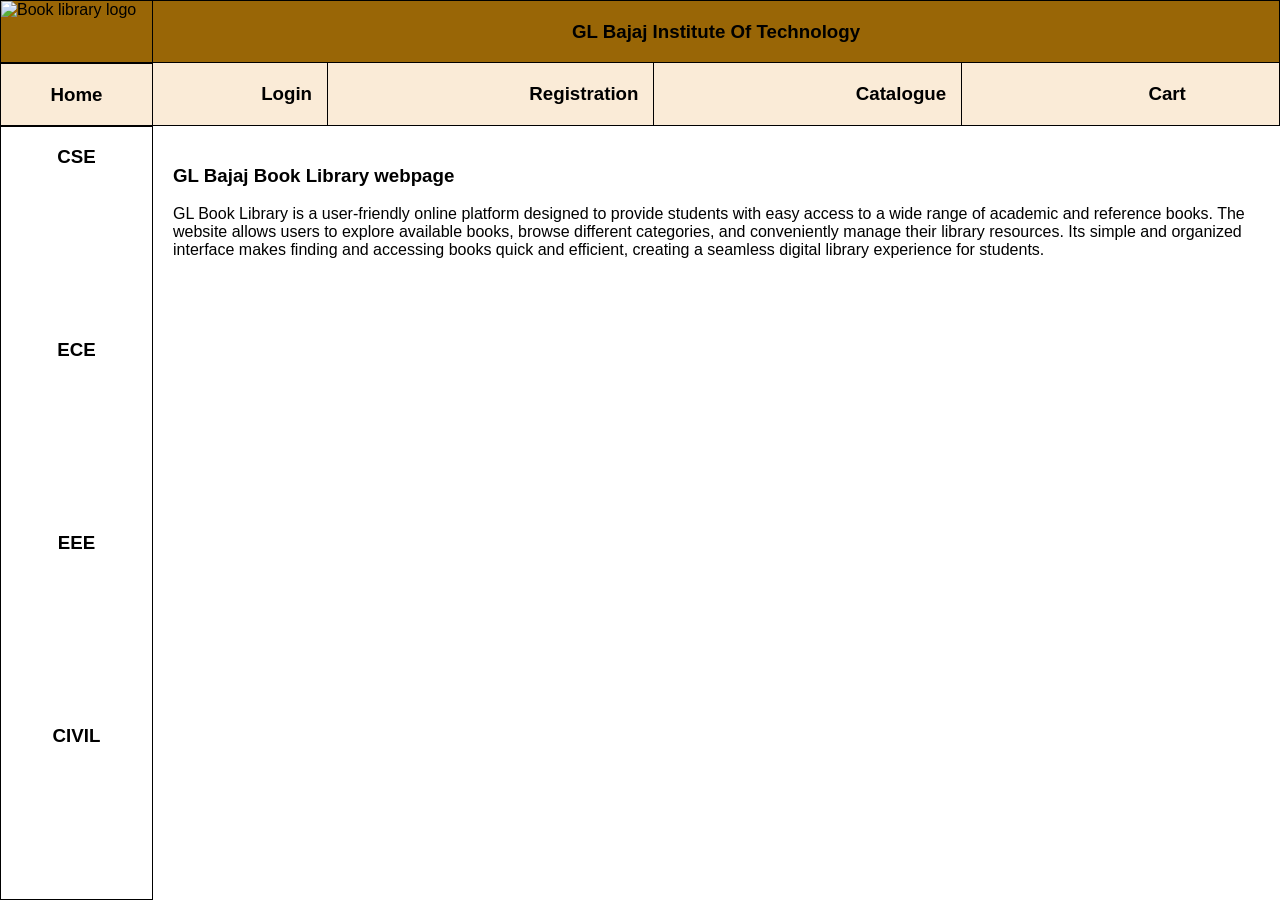
==== Experiment-1/index.html @ 23be83bc "Add WD lab experiments 1-9" ====
<!DOCTYPE html>
<html lang="en">
<head>
<meta charset="UTF-8">
<meta name="viewport" content="width=device-width, initial-scale=1.0">
<title>GL Bajaj Book Library</title>
<style>
* { box-sizing: border-box; }
body { margin: 0; font-family: Arial, sans-serif; }
.login { display: grid; grid-template-columns: 17vh 1fr; min-height: 100vh; }
.c1 { display: grid; grid-template-rows: 7vh 7vh 1fr; }
.branch { display: grid; grid-template-rows: repeat(4,1fr); background: white; border: 1px solid black; justify-items: center; }
.c2 { display: grid; grid-template-rows: 7vh 7vh 1fr; }
.info { border: 1px solid black; background: antiquewhite; display: flex; justify-content: space-around; align-items: center; border-left: 0; border-top: 0; }
.bord { min-height: 7vh; border-right: 1px solid black; padding: 0 15px; display: flex; align-items: center; }
.logo, .website { background: rgb(153,102,6); }
.logo img { width: 100%; height: 100%; object-fit: contain; }
.home { border: 1px solid black; display: flex; justify-content: center; align-items: center; background: antiquewhite; }
main { padding: 20px; }
@media(max-width:600px) { .login { grid-template-columns: 100px 1fr; } .info h3 { font-size: 12px; } }
</style>
</head>
<body>
<div class="login">
  <aside class="c1">
    <div class="logo" style="border:1px solid black;display:flex;justify-content:center;align-items:center;">
      <img src="logo-2.webp" alt="Book library logo">
    </div>
    <div class="home"><h3>Home</h3></div>
    <div class="branch"><h3>CSE</h3><h3>ECE</h3><h3>EEE</h3><h3>CIVIL</h3></div>
  </aside>
  <section class="c2">
    <header class="website" style="display:flex;justify-content:center;align-items:center;border:1px solid black;border-left:0;">
      <h3>GL Bajaj Institute Of Technology</h3>
    </header>
    <nav class="info">
      <div class="bord"><h3>Login</h3></div><div class="bord"><h3>Registration</h3></div>
      <div class="bord"><h3>Catalogue</h3></div><div><h3>Cart</h3></div>
    </nav>
    <main>
      <h3>GL Bajaj Book Library webpage</h3>
      <p>GL Book Library is a user-friendly online platform designed to provide students with easy access to a wide range of academic and reference books. The website allows users to explore available books, browse different categories, and conveniently manage their library resources. Its simple and organized interface makes finding and accessing books quick and efficient, creating a seamless digital library experience for students.</p>
    </main>
  </section>
</div>
</body>
</html>
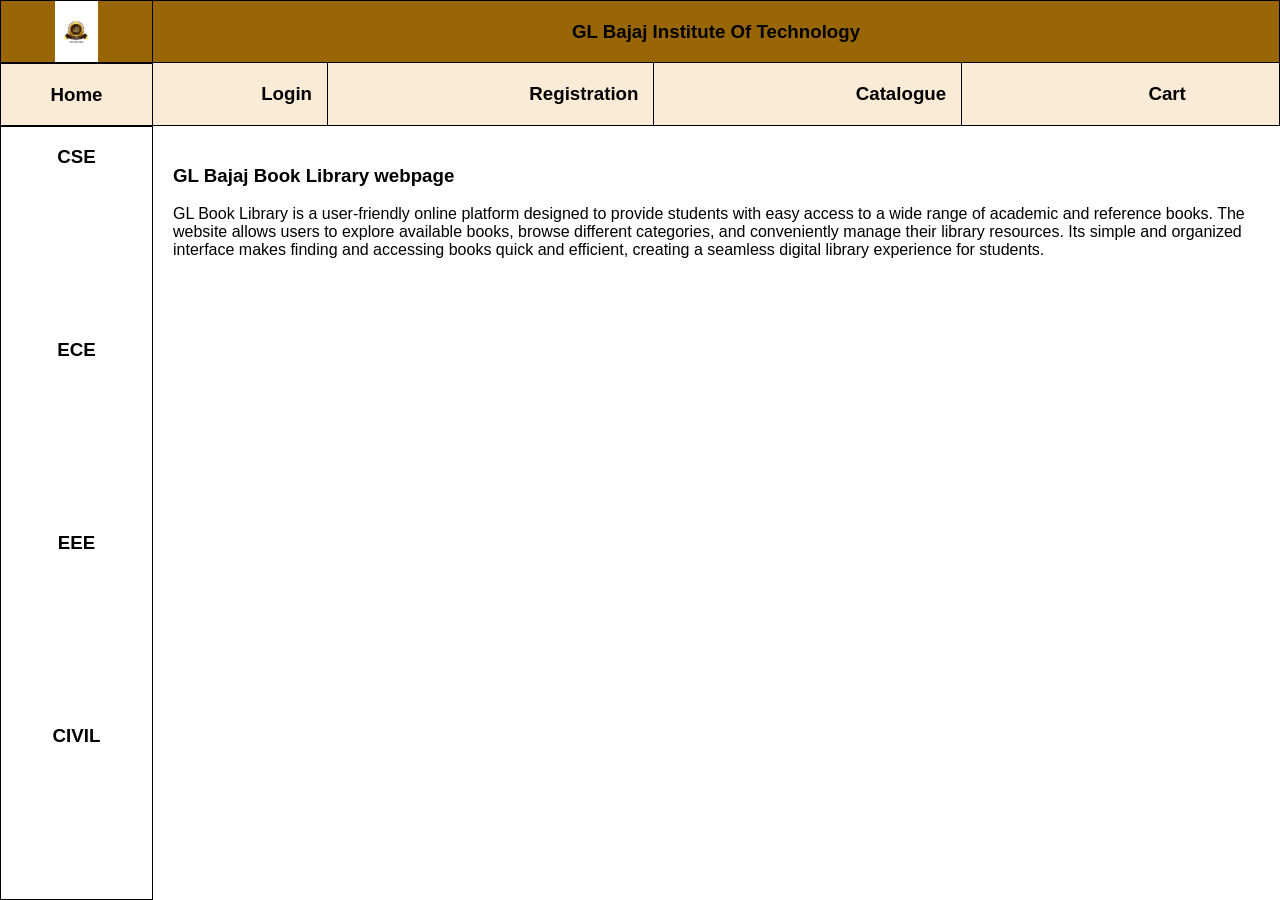
==== commit 628da0e8: "v" ====
--- a/Experiment-1/index.html
+++ b/Experiment-1/index.html
@@ -24,7 +24,7 @@
 <div class="login">
   <aside class="c1">
     <div class="logo" style="border:1px solid black;display:flex;justify-content:center;align-items:center;">
-      <img src="logo-2.webp" alt="Book library logo">
+      <img src="logo.jpg" alt="Book library logo">
     </div>
     <div class="home"><h3>Home</h3></div>
     <div class="branch"><h3>CSE</h3><h3>ECE</h3><h3>EEE</h3><h3>CIVIL</h3></div>
